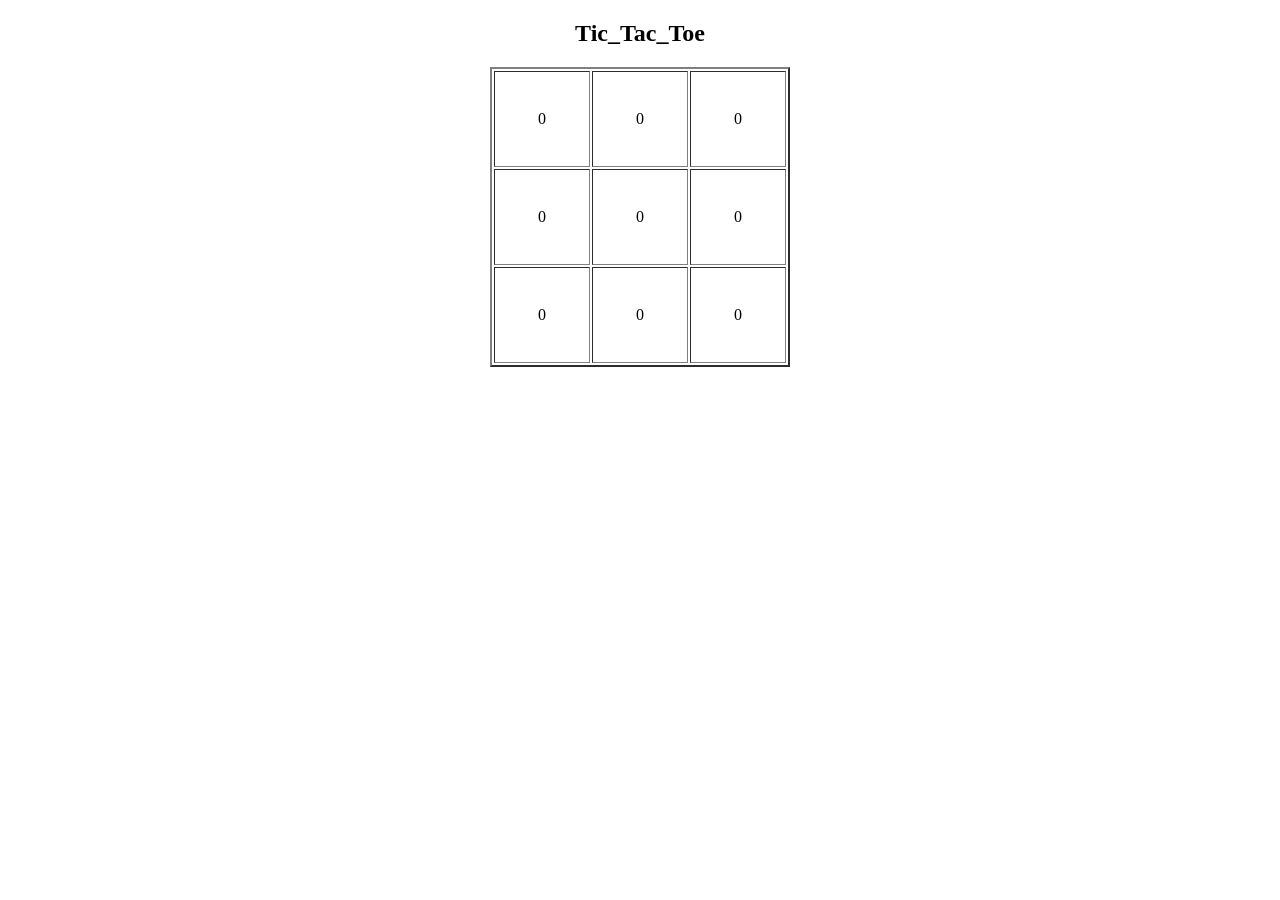
==== game.html @ 5cec8c0e "implementation of Tic Tac Toe in javascript" ====
<!DOCTYPE html>
<html>
  <head>
    <meta charset="utf-8">
    <title>tic_tac_toe</title>
    <center><h2>Tic_Tac_Toe</h2>
    <link rel="stylesheet" href="gameStyle.css">
    <script src="gameControl.js"></script>
    <script src="game.js"></script>
  </head>
  <body>
    <center><table border="2px solid black" width="300px" height="300px">
      <tr>
        <td id='1'>0</td>
        <td id='2'>0</td>
        <td id="3">0</td>
      </tr>
      <tr>
        <td id="4">0</td>
        <td id="5">0</td>
        <td id="6">0</td>
      </tr>
      <tr>
        <td id="7">0</td>
        <td id="8">0</td>
        <td id="9">0</td>
      </tr>
    </table>
  </body>
</html>
---- gameStyle.css ----
table tr, td{
  text-align: center;
}
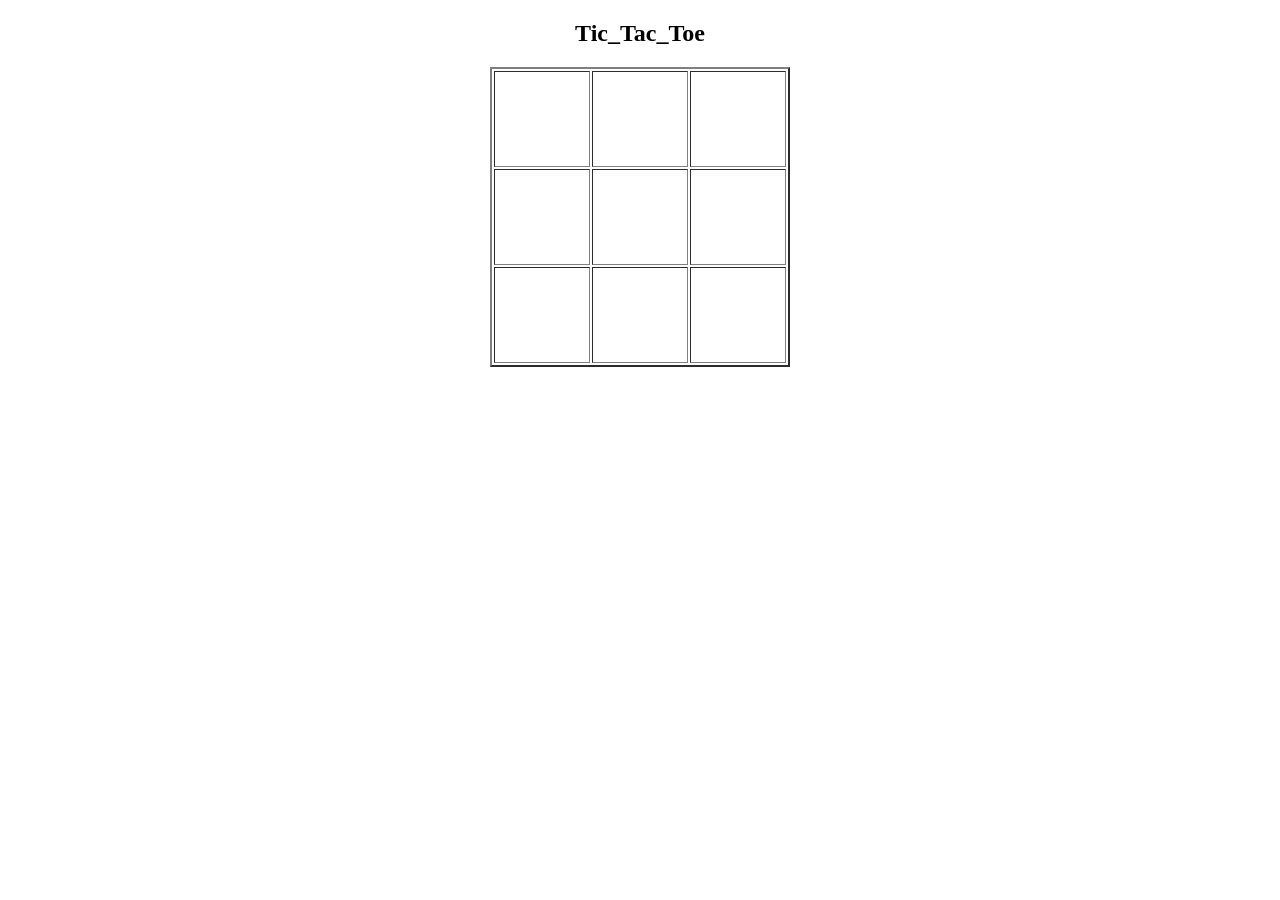
==== commit 921ecd59: "table without zeroes" ====
--- a/game.html
+++ b/game.html
@@ -11,19 +11,19 @@
   <body>
     <center><table border="2px solid black" width="300px" height="300px">
       <tr>
-        <td id='1'>0</td>
-        <td id='2'>0</td>
-        <td id="3">0</td>
+        <td id='1'></td>
+        <td id='2'></td>
+        <td id="3"></td>
       </tr>
       <tr>
-        <td id="4">0</td>
-        <td id="5">0</td>
-        <td id="6">0</td>
+        <td id="4"></td>
+        <td id="5"></td>
+        <td id="6"></td>
       </tr>
       <tr>
-        <td id="7">0</td>
-        <td id="8">0</td>
-        <td id="9">0</td>
+        <td id="7"></td>
+        <td id="8"></td>
+        <td id="9"></td>
       </tr>
     </table>
   </body>
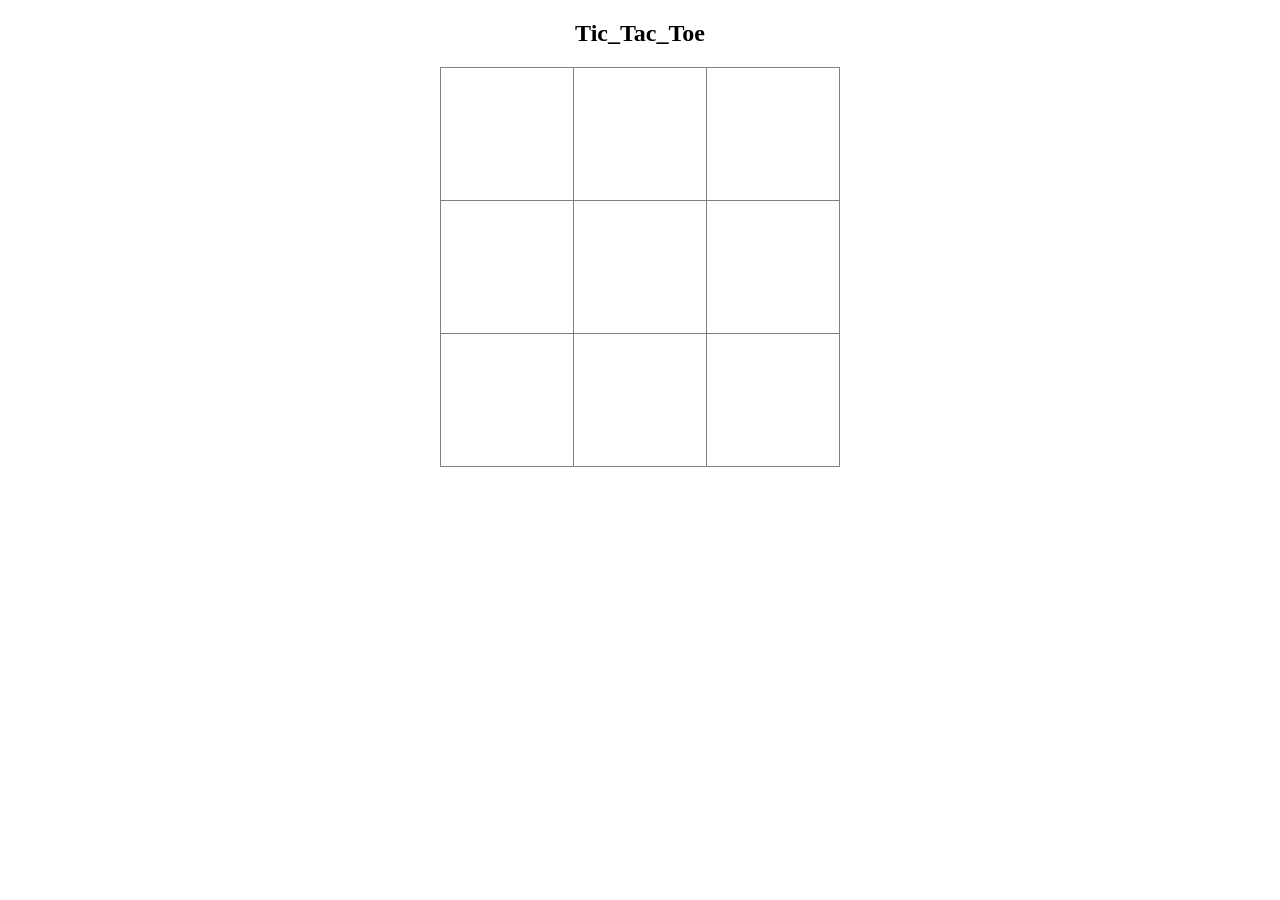
==== commit ef7a030b: "game completed" ====
--- a/game.html
+++ b/game.html
@@ -9,7 +9,7 @@
     <script src="game.js"></script>
   </head>
   <body>
-    <center><table border="2px solid black" width="300px" height="300px">
+    <center><table border="black">
       <tr>
         <td id='1'></td>
         <td id='2'></td>
@@ -26,5 +26,8 @@
         <td id="9"></td>
       </tr>
     </table>
+    <div id="gameStatus">
+
+    </div>
   </body>
 </html>
--- a/gameStyle.css
+++ b/gameStyle.css
@@ -1,3 +1,17 @@
-table tr, td{
+table {
+  width:400px;
+  height:400px;
+  border-collapse: collapse;
   text-align: center;
 }
+
+td {
+  width: 100px;
+  height: 100px;
+  text-align: center;
+}
+
+#gameStatus {
+  text-align: center;
+  font-size: 40px;
+}
